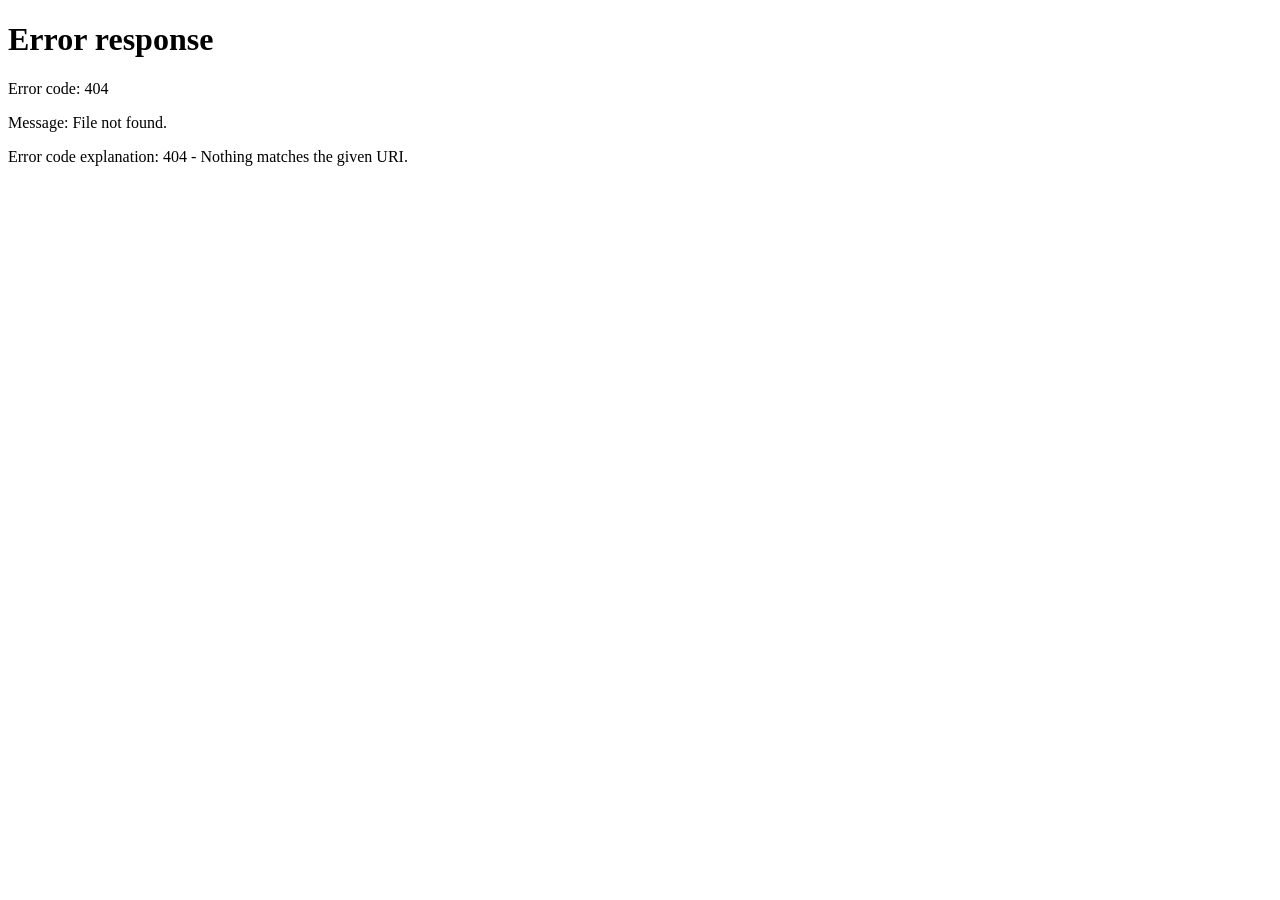
==== employee.html @ c099fc83 "Add employee panel HTML structure and styles" ====
<!DOCTYPE html>
<html lang="en"><head><meta charset="utf-8"><meta name="viewport" content="width=device-width,initial-scale=1">
<title>Employee Panel</title>
<style>
*{box-sizing:border-box;margin:0;font-family:system-ui,sans-serif}
:root{--bg:#1c1e2b;--pn:#282b3b;--ln:#343850;--tx:#e8ebf4;--mu:#8f95ad;--up:#0faf59;--dn:#ef5d4e;--ac:#2b99ff}
html,body{height:100%}body{background:var(--bg);color:var(--tx);display:flex;flex-direction:column}
header{display:flex;gap:10px;align-items:center;padding:10px 14px;background:#14161f;flex-wrap:wrap}.sp{flex:1}
.crumb button{background:var(--pn);border:0;color:var(--tx);padding:7px 11px;border-radius:6px;cursor:pointer;margin-right:4px}
button,input{font-size:14px}
.pick{padding:20px;max-width:900px;margin:0 auto}.pick h2{margin-bottom:14px;font-size:16px;color:var(--mu)}
.grid{display:grid;grid-template-columns:repeat(auto-fill,minmax(150px,1fr));gap:10px}.grid button{background:var(--pn);border:1px solid var(--ln);color:var(--tx);padding:16px 10px;border-radius:10px;cursor:pointer;font-weight:700}.grid button:hover{border-color:var(--ac)}.grid small{display:block;color:var(--mu);font-weight:400;margin-top:4px}
#pan{display:none;flex:1;min-height:0;grid-template-columns:minmax(0,1fr) 380px}
.chart{position:relative;min-height:300px}.chart canvas{position:absolute;inset:0;width:100%;height:100%}.ttl{position:absolute;top:8px;left:12px;color:var(--mu);font-size:13px}
aside{background:var(--pn);padding:14px;overflow-y:auto;display:flex;flex-direction:column;gap:12px}
.bar{height:14px;border-radius:7px;background:var(--dn);overflow:hidden}.bar i{display:block;height:100%;background:var(--up);transition:width .4s}
.two{display:flex;justify-content:space-between;font-size:14px}.up{color:var(--up)}.dn{color:var(--dn)}
.ctl{display:grid;grid-template-columns:repeat(3,1fr);gap:8px}.ctl button{padding:14px;border:0;border-radius:8px;color:#fff;font-weight:700;font-size:15px;cursor:pointer;opacity:.55;background:#555}
.ctl .up.on{background:var(--up);opacity:1}.ctl .down.on{background:var(--dn);opacity:1}.ctl .flat.on{background:#686f86;opacity:1}
.ctl button:hover{opacity:1}
table{width:100%;border-collapse:collapse;font-size:13px}td,th{padding:7px 4px;border-bottom:1px solid var(--ln);text-align:left}th{color:var(--mu)}
label{font-size:12px;color:var(--mu)}input[type=range]{width:100%}
@media(max-width:899px){#pan{grid-template-columns:1fr;grid-template-rows:55vw auto;overflow-y:auto}.chart{min-height:260px}}
</style></head>
<body>
<header><b>🛡️ Employee Panel</b><div class="crumb" id="cr"></div><div class="sp"></div><small id="emp"></small><a href="admin.html" style="color:var(--ac);font-size:13px">Admin</a></header>
<div class="pick" id="pk"></div>
<div id="pan">
 <div class="chart"><canvas id="cv"></canvas><div class="ttl" id="ttl"></div></div>
 <aside>
  <div><div class="two"><b class="up">UP <span id="uA"></span></b><b class="dn"><span id="dA"></span> DOWN</b></div><div class="bar" style="margin-top:6px"><i id="bi" style="width:50%"></i></div><small id="hv" style="color:var(--mu)"></small></div>
  <div class="ctl" id="cb"><button class="up" data-d="up">UP ↑</button><button class="flat" data-d="flat">FLAT</button><button class="down" data-d="down">DOWN ↓</button></div>
  <div><label>Speed <b id="sv">1</b></label><input type="range" id="sp" min="0.2" max="5" step="0.2" value="1"></div>
  <div><b style="font-size:13px;color:var(--mu)">TRADES (this pair · <span id="dl"></span>)</b><table><thead><tr><th>User</th><th>Side</th><th>$</th><th>Left</th></tr></thead><tbody id="tb"></tbody></table></div>
 </aside>
</div>
<script src="chart.js"></script>
<script>
const API='https://zeetex-chart.vercel.app',$=id=>document.getElementById(id),q=new URLSearchParams(location.search);
let K=localStorage.adminKey||'';if(!K)location.href='admin.html';
if(!localStorage.emp)localStorage.emp=prompt('Employee name?')||'employee';$('emp').textContent='👤 '+localStorage.emp;
const H=()=>({'Content-Type':'application/json','x-admin-key':K,'x-employee':localStorage.emp});
const api=(p,m='GET',b)=>fetch(API+p,{method:m,headers:H(),body:b&&JSON.stringify(b)}).then(r=>r.json());
const TFS={'1m':60,'5m':300,'15m':900},DUR=[5,15,30,60,120,300],dn=s=>s>=60?s/60+'m':s+'s',money=v=>'$'+Number(v).toFixed(2);
let st={pair:q.get('pair')||'',tf:'',dur:0},D=null,ch=null,skew=0,tm=null;
function step(){
 $('cr').innerHTML=['pair','tf','dur'].map(k=>st[k]?`<button onclick="st.${k}=${k==='dur'?0:"''"};${k==='pair'?"st.tf='';st.dur=0;":k==='tf'?'st.dur=0;':''}step()">${k==='dur'?dn(st[k]):st[k]} ✕</button>`:'').join('');
 clearInterval(tm);$('pan').style.display='none';$('pk').style.display='block';
 if(!st.pair)return api('/api/admin/overview').then(r=>{if(r.status===false)return location.href='admin.html';$('pk').innerHTML='<h2>1. Select pair</h2><div class="grid">'+Object.keys(r.pairs).map(k=>`<button onclick="st.pair='${k}';step()">${k}<small>UP ${money(r.pairs[k].up)} · DOWN ${money(r.pairs[k].down)}</small></button>`).join('')+'</div>'});
 if(!st.tf)return $('pk').innerHTML='<h2>2. Chart time frame</h2><div class="grid">'+Object.keys(TFS).map(t=>`<button onclick="st.tf='${t}';step()">${t}</button>`).join('')+'</div>';
 if(!st.dur)return $('pk').innerHTML='<h2>3. Trade time</h2><div class="grid">'+DUR.map(d=>`<button onclick="st.dur=${d};step()">${dn(d)}</button>`).join('')+'</div>';
 $('pk').style.display='none';$('pan').style.display='grid';$('dl').textContent=dn(st.dur);
 if(!ch)ch=new CandleChart($('cv'));ch.setData([{time:0,open:1,high:1,low:1,close:1}],1,1,2);D=null;load(true);tm=setInterval(()=>load(false),1500);
}
async function load(first){
 const r=await api(`/api/admin/overview${first?`?pair=${st.pair}&tf=${st.tf}`:''}`);if(r.status===false)return;D=r;skew=r.serverTime-Date.now();ch.skew=skew;
 const p=r.pairs[st.pair],c=p.control;
 if(first&&r.candles)ch.setData(r.candles,priceAt(c,Date.now()+skew),TFS[st.tf],decOf(c.price));
 [...$('cb').children].forEach(b=>b.classList.toggle('on',b.dataset.d===c.dir));if(document.activeElement!==$('sp')){$('sp').value=c.speed;$('sv').textContent=c.speed}
 const tr=r.open.filter(x=>x.pair===st.pair&&x.duration===st.dur),u=tr.filter(x=>x.direction==='buy').reduce((a,x)=>a+x.amount,0),d=tr.filter(x=>x.direction==='sell').reduce((a,x)=>a+x.amount,0),t=u+d;
 $('uA').textContent=money(u);$('dA').textContent=money(d);$('bi').style.width=(t?u/t*100:50)+'%';$('hv').textContent=t?(u>d?'More money on UP — DOWN pays less out':d>u?'More money on DOWN — UP pays less out':'Balanced'):'No trades on this pair/time';
 $('tb').innerHTML=tr.sort((a,b)=>a.expiryTime-b.expiryTime).map(x=>`<tr><td>${x.name||x.userId}</td><td class="${x.direction==='buy'?'up':'dn'}">${x.direction==='buy'?'↑ UP':'↓ DOWN'}</td><td>${money(x.amount)}</td><td>${Math.max(0,Math.ceil((x.expiryTime-r.serverTime)/1000))}s</td></tr>`).join('')||'<tr><td colspan=4 style="color:var(--mu)">No trades</td></tr>';
 ch.marks=tr.map(x=>({price:x.entryPrice,dir:x.direction,amt:x.amount,exp:x.expiryTime}));window.cur=c}
setInterval(()=>{if(window.cur&&ch&&ch.C.length>1){const p=priceAt(window.cur,Date.now()+skew);ch.tick(p,Date.now()+skew);$('ttl').textContent=st.pair+'  '+p.toFixed(ch.dec)+'  · '+window.cur.dir.toUpperCase()}},400);
async function setCtl(dir){const c={...window.cur,dir};window.cur=c;[...$('cb').children].forEach(b=>b.classList.toggle('on',b.dataset.d===dir));
 const r=await api('/api/admin/control','POST',{pair:st.pair,dir,speed:+$('sp').value});if(r.status){window.cur=r.control;skew=r.serverTime-Date.now();ch.skew=skew}}
$('cb').onclick=e=>{if(e.target.dataset.d)setCtl(e.target.dataset.d)};
$('sp').oninput=()=>$('sv').textContent=$('sp').value;$('sp').onchange=()=>setCtl(window.cur?window.cur.dir:'flat');
step();
</script></body></html>
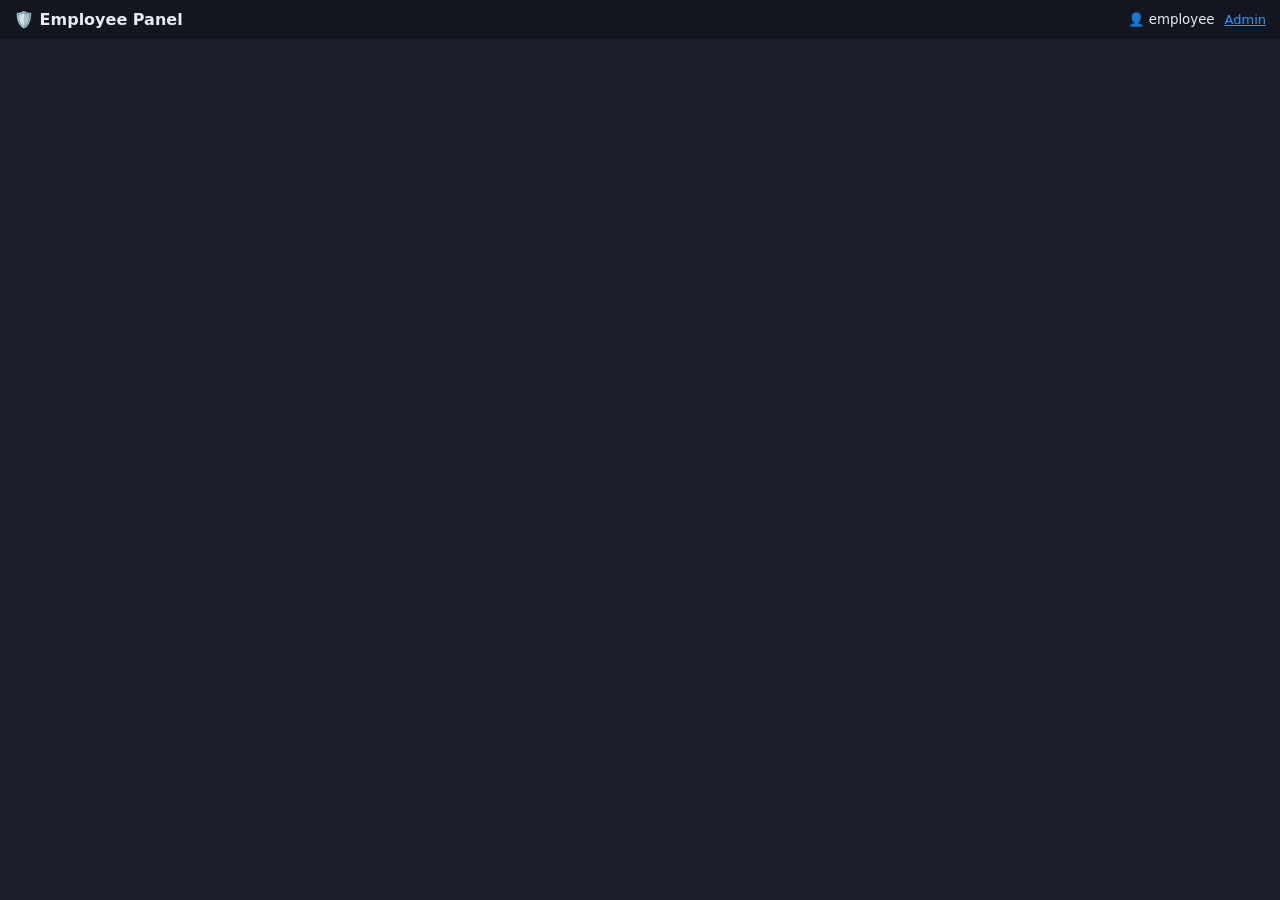
==== commit 4cef857e: "Change Admin link to live dashboard URL Updated the Admin link to point to the live dashboard." ====
--- a/employee.html
+++ b/employee.html
@@ -23,7 +23,7 @@
 @media(max-width:899px){#pan{grid-template-columns:1fr;grid-template-rows:55vw auto;overflow-y:auto}.chart{min-height:260px}}
 </style></head>
 <body>
-<header><b>🛡️ Employee Panel</b><div class="crumb" id="cr"></div><div class="sp"></div><small id="emp"></small><a href="admin.html" style="color:var(--ac);font-size:13px">Admin</a></header>
+<header><b>🛡️ Employee Panel</b><div class="crumb" id="cr"></div><div class="sp"></div><small id="emp"></small><a href="https://zeetex-dashboard.vercel.app/admin.html" style="color:var(--ac);font-size:13px">Admin</a></header>
 <div class="pick" id="pk"></div>
 <div id="pan">
  <div class="chart"><canvas id="cv"></canvas><div class="ttl" id="ttl"></div></div>
@@ -37,7 +37,7 @@
 <script src="chart.js"></script>
 <script>
 const API='https://zeetex-chart.vercel.app',$=id=>document.getElementById(id),q=new URLSearchParams(location.search);
-let K=localStorage.adminKey||'';if(!K)location.href='admin.html';
+let K=localStorage.adminKey||'';if(!K){ alert('Admin key missing! Please login first.'); }
 if(!localStorage.emp)localStorage.emp=prompt('Employee name?')||'employee';$('emp').textContent='👤 '+localStorage.emp;
 const H=()=>({'Content-Type':'application/json','x-admin-key':K,'x-employee':localStorage.emp});
 const api=(p,m='GET',b)=>fetch(API+p,{method:m,headers:H(),body:b&&JSON.stringify(b)}).then(r=>r.json());
@@ -46,7 +46,7 @@
 function step(){
  $('cr').innerHTML=['pair','tf','dur'].map(k=>st[k]?`<button onclick="st.${k}=${k==='dur'?0:"''"};${k==='pair'?"st.tf='';st.dur=0;":k==='tf'?'st.dur=0;':''}step()">${k==='dur'?dn(st[k]):st[k]} ✕</button>`:'').join('');
  clearInterval(tm);$('pan').style.display='none';$('pk').style.display='block';
- if(!st.pair)return api('/api/admin/overview').then(r=>{if(r.status===false)return location.href='admin.html';$('pk').innerHTML='<h2>1. Select pair</h2><div class="grid">'+Object.keys(r.pairs).map(k=>`<button onclick="st.pair='${k}';step()">${k}<small>UP ${money(r.pairs[k].up)} · DOWN ${money(r.pairs[k].down)}</small></button>`).join('')+'</div>'});
+ if(!st.pair)return api('/api/admin/overview').then(r=>{if(r.status===false){ $('pk').innerHTML='<h2 style="color:var(--dn)">Connection or Authentication Error. Please check Admin Key.</h2>'; return;}$('pk').innerHTML='<h2>1. Select pair</h2><div class="grid">'+Object.keys(r.pairs).map(k=>`<button onclick="st.pair='${k}';step()">${k}<small>UP ${money(r.pairs[k].up)} · DOWN ${money(r.pairs[k].down)}</small></button>`).join('')+'</div>'});
  if(!st.tf)return $('pk').innerHTML='<h2>2. Chart time frame</h2><div class="grid">'+Object.keys(TFS).map(t=>`<button onclick="st.tf='${t}';step()">${t}</button>`).join('')+'</div>';
  if(!st.dur)return $('pk').innerHTML='<h2>3. Trade time</h2><div class="grid">'+DUR.map(d=>`<button onclick="st.dur=${d};step()">${dn(d)}</button>`).join('')+'</div>';
  $('pk').style.display='none';$('pan').style.display='grid';$('dl').textContent=dn(st.dur);
